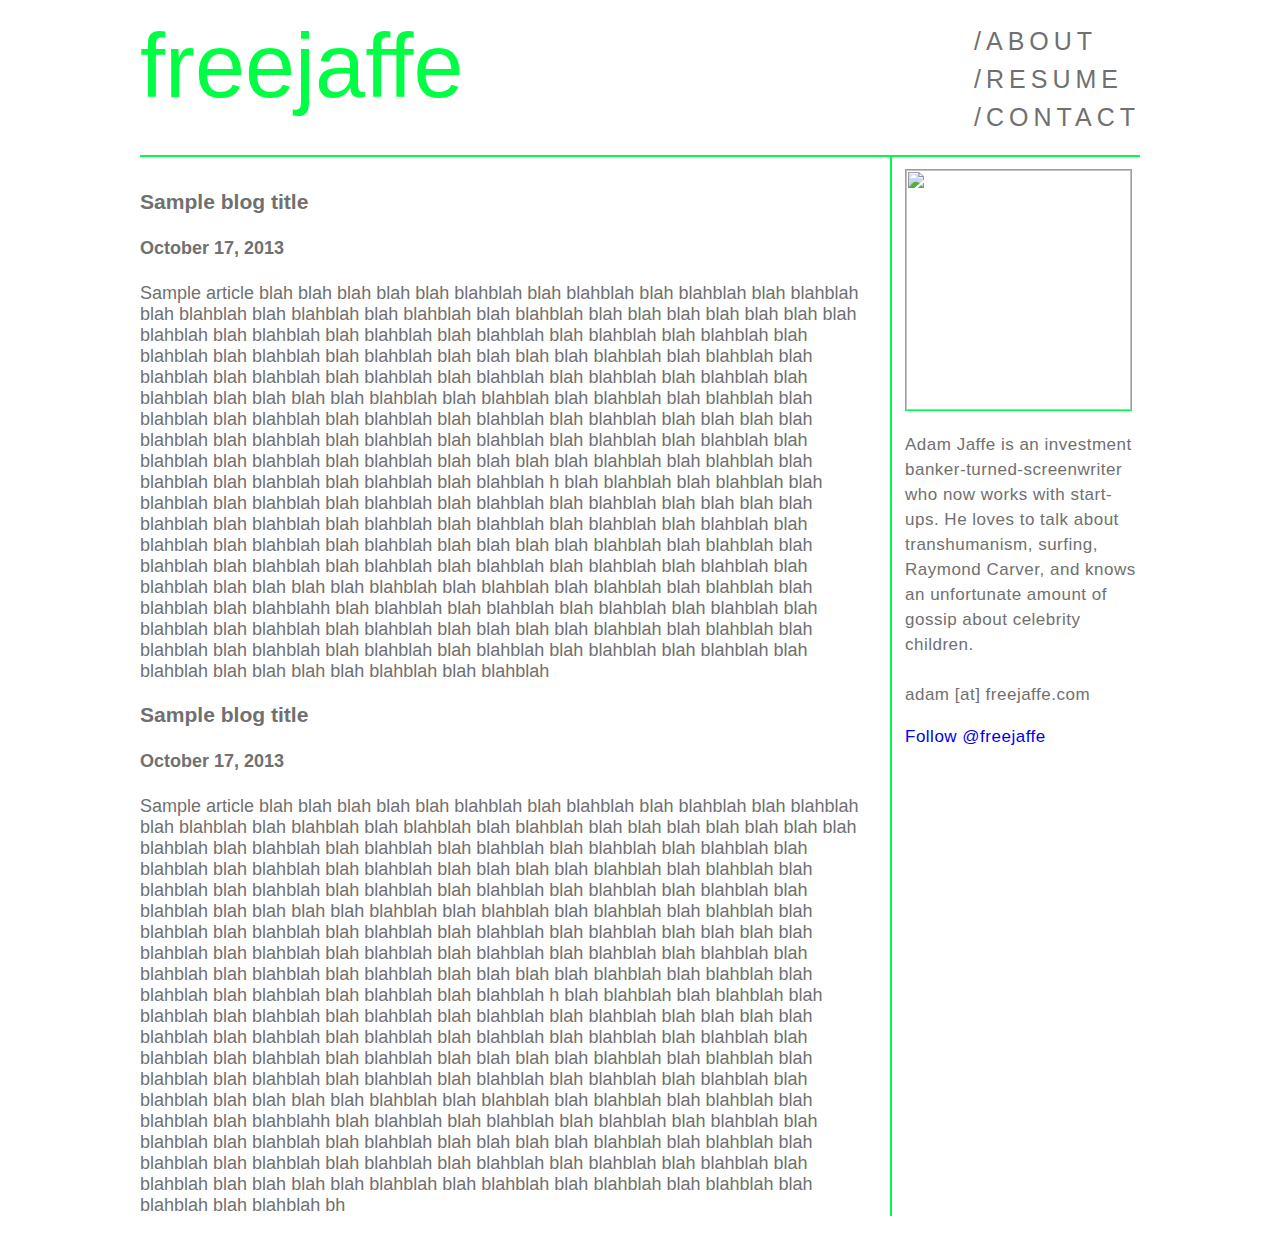
==== index.html @ b8f92a98 "tw" ====
<!DOCTYPE html>

<html>
	<head>
		<link type="text/css" rel="stylesheet" href="stylesheet.css"/>
		<title>freejaffe / BLOG</title>
	</head>
	<body>
		<div id="header">
			<a id ="logo" href="http://freejaffe.com">freejaffe</a>
			<div id="links">
				<ul>
					<li><a href="http://freejaffe.com/about">/About</a></li>
					<li><a href="https://db.tt/BTC8cmom">/Resume</a></li>
					<li><a href="http://freejaffe.com">/Contact</a></li>
				</ul>
			</div>
		</div>
		<div id="sidebar">
			<img id="selfie" src="https://db.tt/uGPskbHh"/>
			<div id="bio"><p>Adam Jaffe is an investment banker-turned-screenwriter who now works with start-ups. He loves to talk about transhumanism, surfing, Raymond Carver, and knows an unfortunate amount of gossip about celebrity children.<br/><br/>adam [at] freejaffe.com</p><a href="https://twitter.com/freejaffe" class="twitter-follow-button" data-show-count="false" data-size="large">Follow @freejaffe</a>
<script>!function(d,s,id){var js,fjs=d.getElementsByTagName(s)[0],p=/^http:/.test(d.location)?'http':'https';if(!d.getElementById(id)){js=d.createElement(s);js.id=id;js.src=p+'://platform.twitter.com/widgets.js';fjs.parentNode.insertBefore(js,fjs);}}(document, 'script', 'twitter-wjs');</script></div>
		</div>
		<div id="main">
			<div class="post">
				<h3 class="title">Sample blog title</h3>
				<h4 class="date">October 17, 2013</h4>
				<p class="article">Sample article blah blah blah blah blah blahblah blah blahblah blah blahblah blah blahblah blah blahblah blah blahblah blah blahblah blah blahblah blah blah blah blah blah blah blah blahblah blah blahblah blah blahblah blah blahblah blah blahblah blah blahblah blah blahblah blah blahblah blah blahblah blah blah blah blah blahblah blah blahblah blah blahblah blah blahblah blah blahblah blah blahblah blah blahblah blah blahblah blah blahblah blah blah blah blah blahblah blah blahblah blah blahblah blah blahblah blah blahblah blah blahblah blah blahblah blah blahblah blah blahblah blah blah blah blah blahblah blah blahblah blah blahblah blah blahblah blah blahblah blah blahblah blah blahblah blah blahblah blah blahblah blah blah blah blah blahblah blah blahblah blah blahblah blah blahblah blah blahblah blah blahblah h blah blahblah blah blahblah blah blahblah blah blahblah blah blahblah blah blahblah blah blahblah blah blah blah blah blahblah blah blahblah blah blahblah blah blahblah blah blahblah blah blahblah blah blahblah blah blahblah blah blahblah blah blah blah blah blahblah blah blahblah blah blahblah blah blahblah blah blahblah blah blahblah blah blahblah blah blahblah blah blahblah blah blah blah blah blahblah blah blahblah blah blahblah blah blahblah blah blahblah blah blahblahh blah blahblah blah blahblah blah blahblah blah blahblah blah blahblah blah blahblah blah blahblah blah blah blah blah blahblah blah blahblah blah blahblah blah blahblah blah blahblah blah blahblah blah blahblah blah blahblah blah blahblah blah blah blah blah blahblah blah blahblah</p>
			</div>
		<div class="post">
				<h3 class="title">Sample blog title</h3>
				<h4 class="date">October 17, 2013</h4>
				<p class="article">Sample article blah blah blah blah blah blahblah blah blahblah blah blahblah blah blahblah blah blahblah blah blahblah blah blahblah blah blahblah blah blah blah blah blah blah blah blahblah blah blahblah blah blahblah blah blahblah blah blahblah blah blahblah blah blahblah blah blahblah blah blahblah blah blah blah blah blahblah blah blahblah blah blahblah blah blahblah blah blahblah blah blahblah blah blahblah blah blahblah blah blahblah blah blah blah blah blahblah blah blahblah blah blahblah blah blahblah blah blahblah blah blahblah blah blahblah blah blahblah blah blahblah blah blah blah blah blahblah blah blahblah blah blahblah blah blahblah blah blahblah blah blahblah blah blahblah blah blahblah blah blahblah blah blah blah blah blahblah blah blahblah blah blahblah blah blahblah blah blahblah blah blahblah h blah blahblah blah blahblah blah blahblah blah blahblah blah blahblah blah blahblah blah blahblah blah blah blah blah blahblah blah blahblah blah blahblah blah blahblah blah blahblah blah blahblah blah blahblah blah blahblah blah blahblah blah blah blah blah blahblah blah blahblah blah blahblah blah blahblah blah blahblah blah blahblah blah blahblah blah blahblah blah blahblah blah blah blah blah blahblah blah blahblah blah blahblah blah blahblah blah blahblah blah blahblahh blah blahblah blah blahblah blah blahblah blah blahblah blah blahblah blah blahblah blah blahblah blah blah blah blah blahblah blah blahblah blah blahblah blah blahblah blah blahblah blah blahblah blah blahblah blah blahblah blah blahblah blah blah blah blah blahblah blah blahblah blah blahblah blah blahblah blah blahblah blah blahblah bh</p>
			</div>
		</div>
	</body>
</html>
---- stylesheet.css ----
body {
	background-color:#FFFFFF;
	font-family: Futura, "Gill Sans", sans-serif;
	font-size: 18px;
	color:#707070;
	width: 1000px;
	margin: auto;
}

#header {
	height: 140px;
	width: 1000px;
	border-bottom: 2px solid #00FF44;
	margin-top: 15px;
	background-color: #FFFFFF;
}

#logo {
	position: relative;
	float: left;
	font-size: 90px;
	color:#00FF44;
}

#links {
	position: relative;
	float: right;
	top: 7px;
	text-transform: uppercase;
	font-size: 25px;
	font-family: Futura, sans-serif;
	text-align: left;
	letter-spacing: 5px;
	line-height: 38px;
}

#links a {
	color: #707070
}

#links a:hover {
	color: #0066FF;
	cursor: pointer;
}


ul {
	list-style-type: none;
	padding: 0px;
	margin: 0px;
}


a {
	text-decoration: none;
}

#sidebar {
	position: relative;
	float: right;
	width: 250px;
}

#bio {
	letter-spacing: 0.5px;
	line-height: 25px;
	padding-left: 15px;
	font-size: 17px;
}

#selfie {
	height: 240px;
	width: 225px;
	margin-left: 15px;
	margin-top: 12px;
	border: 1px solid #00FF44;
}

#main {
	width: 750px;
	border-right: 2px solid #00FF44;
	padding-top: 12px;
	margin: 0px;
}

#title{
	margin-top: 0px;
}

#date{
	margin-top: 0px;
}

.post {
	width: 725px;
	margin-top: ;
}
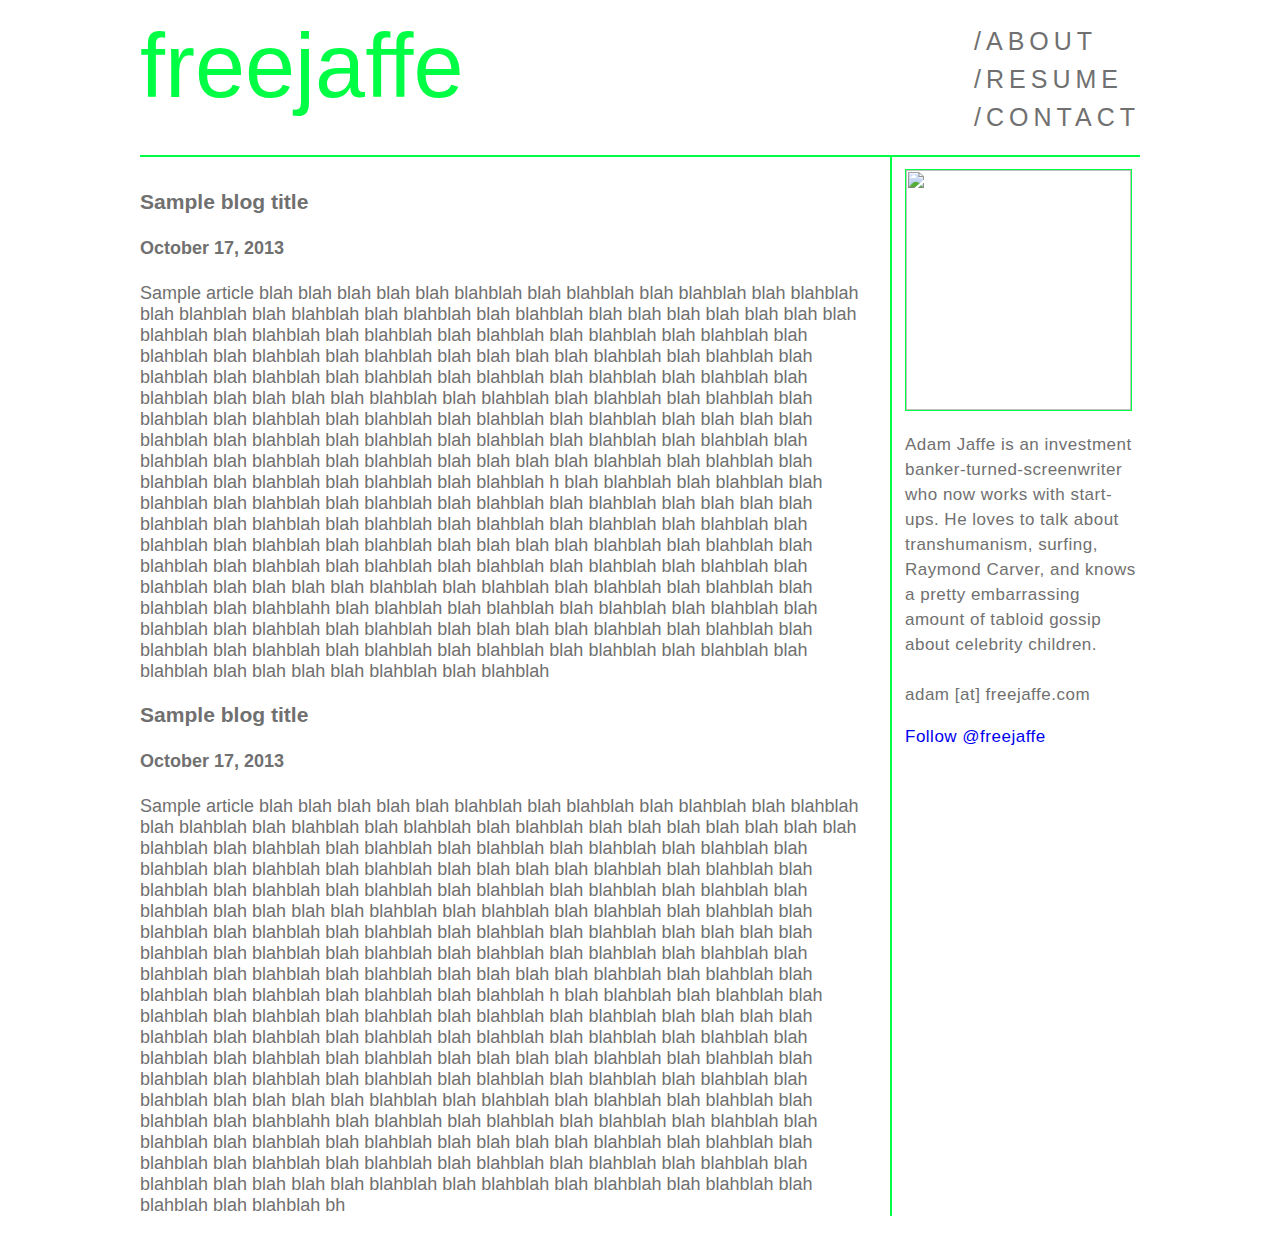
==== commit e8cec1cd: "xx" ====
--- a/index.html
+++ b/index.html
@@ -12,13 +12,13 @@
 				<ul>
 					<li><a href="http://freejaffe.com/about">/About</a></li>
 					<li><a href="https://db.tt/BTC8cmom">/Resume</a></li>
-					<li><a href="http://freejaffe.com">/Contact</a></li>
+					<li><a href="mailto:jaffeadam@gmail.com">/Contact</a></li>
 				</ul>
 			</div>
 		</div>
 		<div id="sidebar">
 			<img id="selfie" src="https://db.tt/uGPskbHh"/>
-			<div id="bio"><p>Adam Jaffe is an investment banker-turned-screenwriter who now works with start-ups. He loves to talk about transhumanism, surfing, Raymond Carver, and knows an unfortunate amount of gossip about celebrity children.<br/><br/>adam [at] freejaffe.com</p><a href="https://twitter.com/freejaffe" class="twitter-follow-button" data-show-count="false" data-size="large">Follow @freejaffe</a>
+			<div id="bio"><p>Adam Jaffe is an investment banker-turned-screenwriter who now works with start-ups. He loves to talk about transhumanism, surfing, Raymond Carver, and knows a pretty embarrassing amount of tabloid gossip about celebrity children.<br/><br/>adam [at] freejaffe.com</p><a href="https://twitter.com/freejaffe" class="twitter-follow-button" data-show-count="false" data-size="large">Follow @freejaffe</a>
 <script>!function(d,s,id){var js,fjs=d.getElementsByTagName(s)[0],p=/^http:/.test(d.location)?'http':'https';if(!d.getElementById(id)){js=d.createElement(s);js.id=id;js.src=p+'://platform.twitter.com/widgets.js';fjs.parentNode.insertBefore(js,fjs);}}(document, 'script', 'twitter-wjs');</script></div>
 		</div>
 		<div id="main">
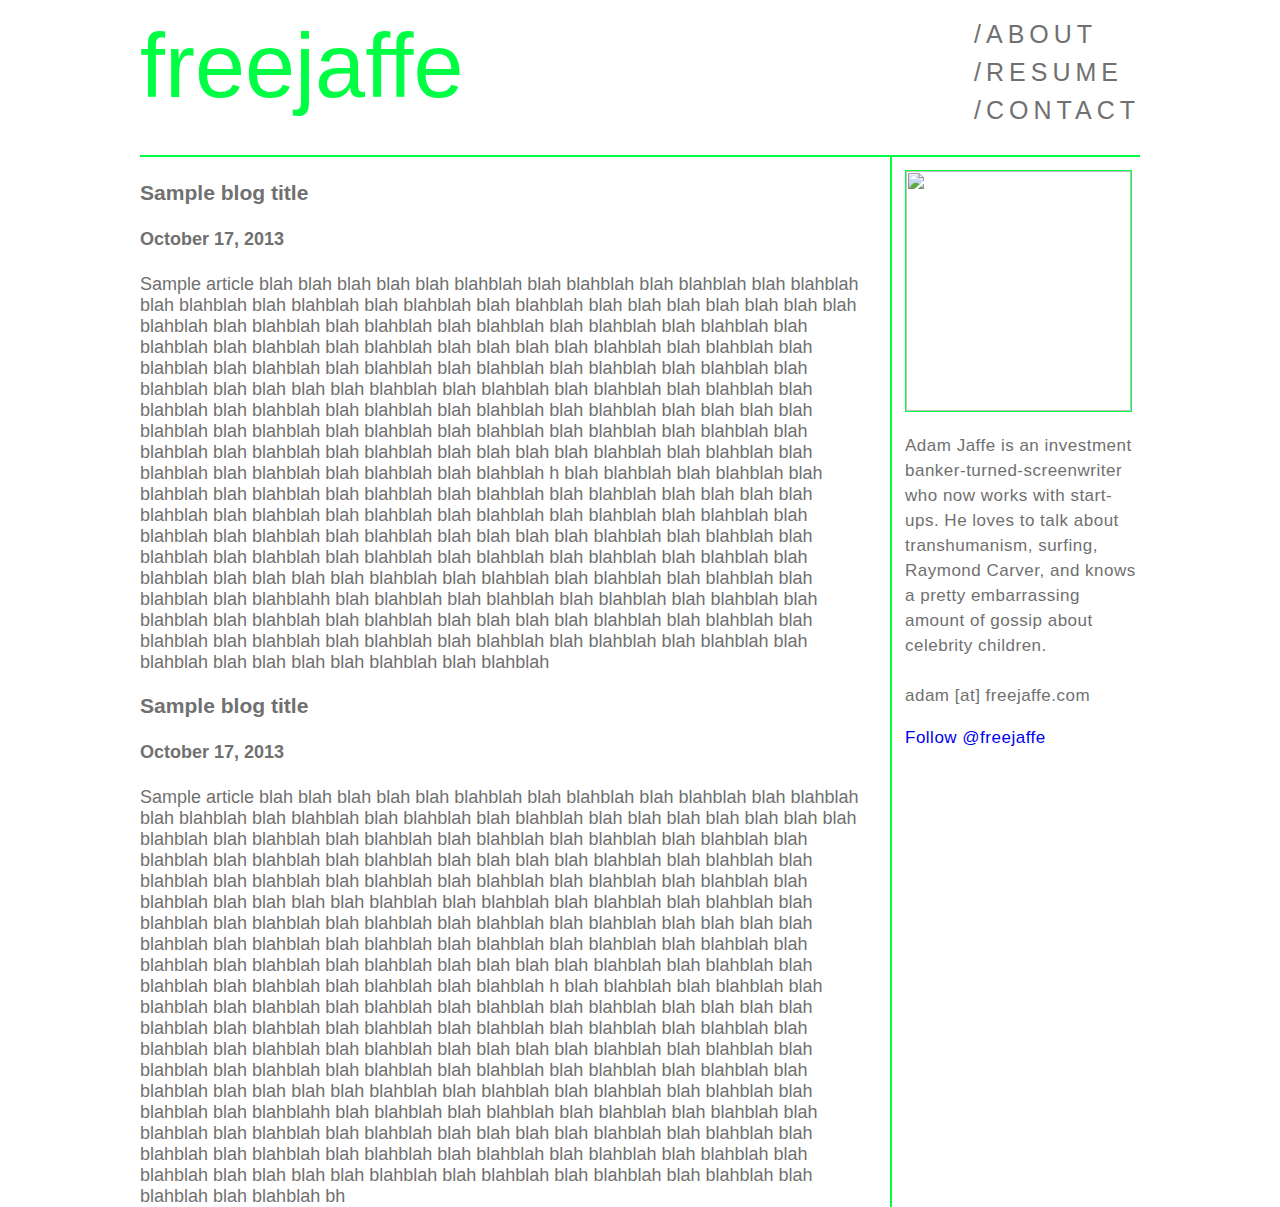
==== commit 4cd62c43: "xx" ====
--- a/index.html
+++ b/index.html
@@ -18,7 +18,7 @@
 		</div>
 		<div id="sidebar">
 			<img id="selfie" src="https://db.tt/uGPskbHh"/>
-			<div id="bio"><p>Adam Jaffe is an investment banker-turned-screenwriter who now works with start-ups. He loves to talk about transhumanism, surfing, Raymond Carver, and knows a pretty embarrassing amount of tabloid gossip about celebrity children.<br/><br/>adam [at] freejaffe.com</p><a href="https://twitter.com/freejaffe" class="twitter-follow-button" data-show-count="false" data-size="large">Follow @freejaffe</a>
+			<div id="bio"><p>Adam Jaffe is an investment banker-turned-screenwriter who now works with start-ups. He loves to talk about transhumanism, surfing, Raymond Carver, and knows a pretty embarrassing amount of gossip about celebrity children.<br/><br/>adam [at] freejaffe.com</p><a href="https://twitter.com/freejaffe" class="twitter-follow-button" data-show-count="false" data-size="large">Follow @freejaffe</a>
 <script>!function(d,s,id){var js,fjs=d.getElementsByTagName(s)[0],p=/^http:/.test(d.location)?'http':'https';if(!d.getElementById(id)){js=d.createElement(s);js.id=id;js.src=p+'://platform.twitter.com/widgets.js';fjs.parentNode.insertBefore(js,fjs);}}(document, 'script', 'twitter-wjs');</script></div>
 		</div>
 		<div id="main">
--- a/stylesheet.css
+++ b/stylesheet.css
@@ -8,22 +8,22 @@
 }
 
 #header {
+	position: fixed;
+	z-index: 200;
 	height: 140px;
 	width: 1000px;
 	border-bottom: 2px solid #00FF44;
-	margin-top: 15px;
+	padding-top: 15px;
 	background-color: #FFFFFF;
 }
 
 #logo {
-	position: relative;
 	float: left;
 	font-size: 90px;
 	color:#00FF44;
 }
 
 #links {
-	position: relative;
 	float: right;
 	top: 7px;
 	text-transform: uppercase;
@@ -50,13 +50,13 @@
 	margin: 0px;
 }
 
-
 a {
 	text-decoration: none;
 }
 
 #sidebar {
 	position: relative;
+	top: 158px;
 	float: right;
 	width: 250px;
 }
@@ -77,6 +77,8 @@
 }
 
 #main {
+	position: relative;
+	top: 148px;
 	width: 750px;
 	border-right: 2px solid #00FF44;
 	padding-top: 12px;
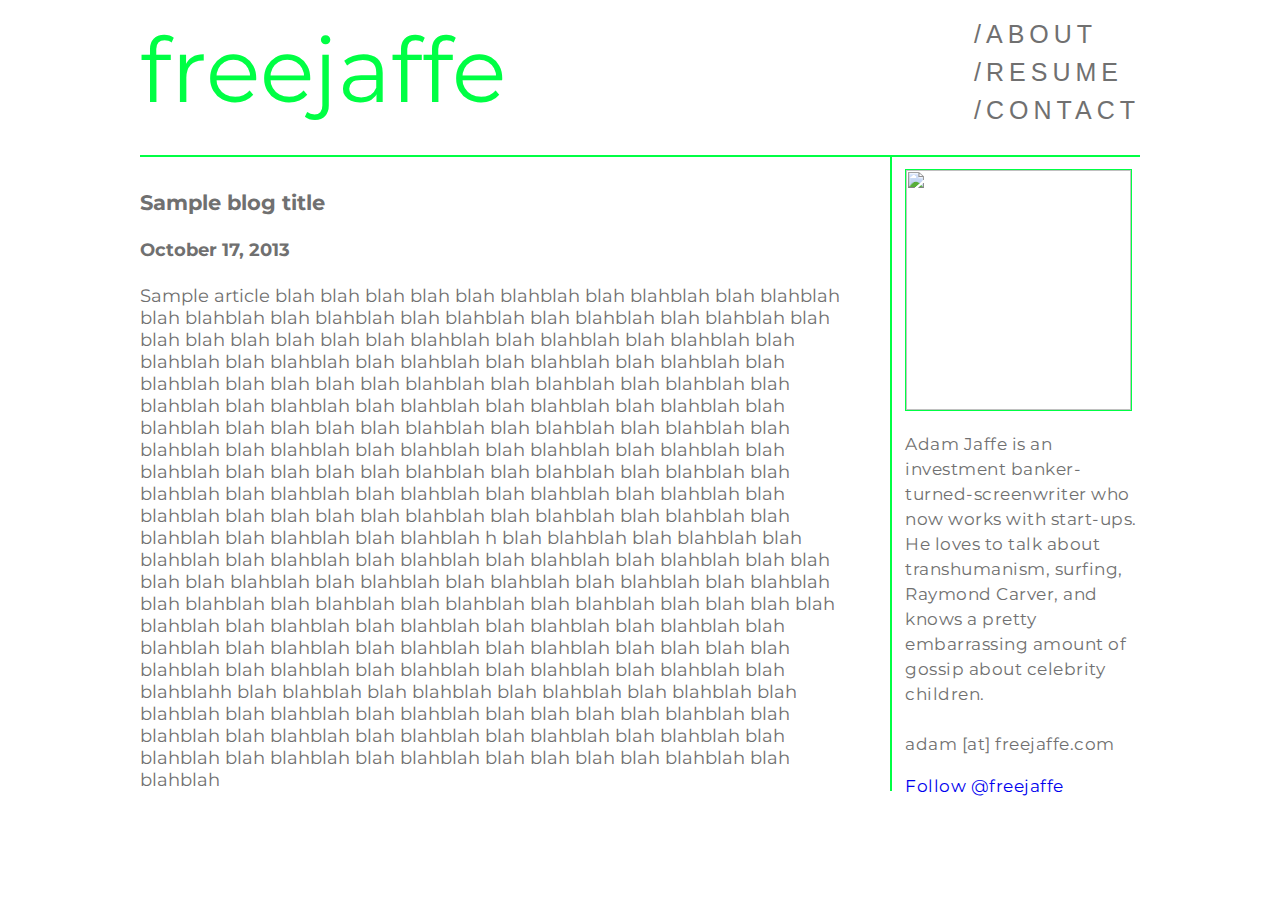
==== commit 322982bc: "tumblr" ====
--- a/index.html
+++ b/index.html
@@ -3,6 +3,7 @@
 <html>
 	<head>
 		<link type="text/css" rel="stylesheet" href="stylesheet.css"/>
+		<link href='http://fonts.googleapis.com/css?family=Montserrat:400,700' rel='stylesheet' type='text/css'>
 		<title>freejaffe / BLOG</title>
 	</head>
 	<body>
@@ -28,10 +29,8 @@
 				<p class="article">Sample article blah blah blah blah blah blahblah blah blahblah blah blahblah blah blahblah blah blahblah blah blahblah blah blahblah blah blahblah blah blah blah blah blah blah blah blahblah blah blahblah blah blahblah blah blahblah blah blahblah blah blahblah blah blahblah blah blahblah blah blahblah blah blah blah blah blahblah blah blahblah blah blahblah blah blahblah blah blahblah blah blahblah blah blahblah blah blahblah blah blahblah blah blah blah blah blahblah blah blahblah blah blahblah blah blahblah blah blahblah blah blahblah blah blahblah blah blahblah blah blahblah blah blah blah blah blahblah blah blahblah blah blahblah blah blahblah blah blahblah blah blahblah blah blahblah blah blahblah blah blahblah blah blah blah blah blahblah blah blahblah blah blahblah blah blahblah blah blahblah blah blahblah h blah blahblah blah blahblah blah blahblah blah blahblah blah blahblah blah blahblah blah blahblah blah blah blah blah blahblah blah blahblah blah blahblah blah blahblah blah blahblah blah blahblah blah blahblah blah blahblah blah blahblah blah blah blah blah blahblah blah blahblah blah blahblah blah blahblah blah blahblah blah blahblah blah blahblah blah blahblah blah blahblah blah blah blah blah blahblah blah blahblah blah blahblah blah blahblah blah blahblah blah blahblahh blah blahblah blah blahblah blah blahblah blah blahblah blah blahblah blah blahblah blah blahblah blah blah blah blah blahblah blah blahblah blah blahblah blah blahblah blah blahblah blah blahblah blah blahblah blah blahblah blah blahblah blah blah blah blah blahblah blah blahblah</p>
 			</div>
 		<div class="post">
-				<h3 class="title">Sample blog title</h3>
-				<h4 class="date">October 17, 2013</h4>
-				<p class="article">Sample article blah blah blah blah blah blahblah blah blahblah blah blahblah blah blahblah blah blahblah blah blahblah blah blahblah blah blahblah blah blah blah blah blah blah blah blahblah blah blahblah blah blahblah blah blahblah blah blahblah blah blahblah blah blahblah blah blahblah blah blahblah blah blah blah blah blahblah blah blahblah blah blahblah blah blahblah blah blahblah blah blahblah blah blahblah blah blahblah blah blahblah blah blah blah blah blahblah blah blahblah blah blahblah blah blahblah blah blahblah blah blahblah blah blahblah blah blahblah blah blahblah blah blah blah blah blahblah blah blahblah blah blahblah blah blahblah blah blahblah blah blahblah blah blahblah blah blahblah blah blahblah blah blah blah blah blahblah blah blahblah blah blahblah blah blahblah blah blahblah blah blahblah h blah blahblah blah blahblah blah blahblah blah blahblah blah blahblah blah blahblah blah blahblah blah blah blah blah blahblah blah blahblah blah blahblah blah blahblah blah blahblah blah blahblah blah blahblah blah blahblah blah blahblah blah blah blah blah blahblah blah blahblah blah blahblah blah blahblah blah blahblah blah blahblah blah blahblah blah blahblah blah blahblah blah blah blah blah blahblah blah blahblah blah blahblah blah blahblah blah blahblah blah blahblahh blah blahblah blah blahblah blah blahblah blah blahblah blah blahblah blah blahblah blah blahblah blah blah blah blah blahblah blah blahblah blah blahblah blah blahblah blah blahblah blah blahblah blah blahblah blah blahblah blah blahblah blah blah blah blah blahblah blah blahblah blah blahblah blah blahblah blah blahblah blah blahblah bh</p>
-			</div>
+			<script type="text/javascript" src="http://freejaffe.tumblr.com/js"></script>
+		</div>
 		</div>
 	</body>
 </html>--- a/stylesheet.css
+++ b/stylesheet.css
@@ -1,17 +1,16 @@
 body {
 	background-color:#FFFFFF;
-	font-family: Futura, "Gill Sans", sans-serif;
+	font-family: "Montserrat", "Gill Sans", sans-serif;
 	font-size: 18px;
 	color:#707070;
 	width: 1000px;
 	margin: auto;
+	padding-left: 50px;
+	padding-right: 50px;
 }
 
 #header {
-	position: fixed;
-	z-index: 200;
 	height: 140px;
-	width: 1000px;
 	border-bottom: 2px solid #00FF44;
 	padding-top: 15px;
 	background-color: #FFFFFF;
@@ -56,7 +55,6 @@
 
 #sidebar {
 	position: relative;
-	top: 158px;
 	float: right;
 	width: 250px;
 }
@@ -78,7 +76,6 @@
 
 #main {
 	position: relative;
-	top: 148px;
 	width: 750px;
 	border-right: 2px solid #00FF44;
 	padding-top: 12px;
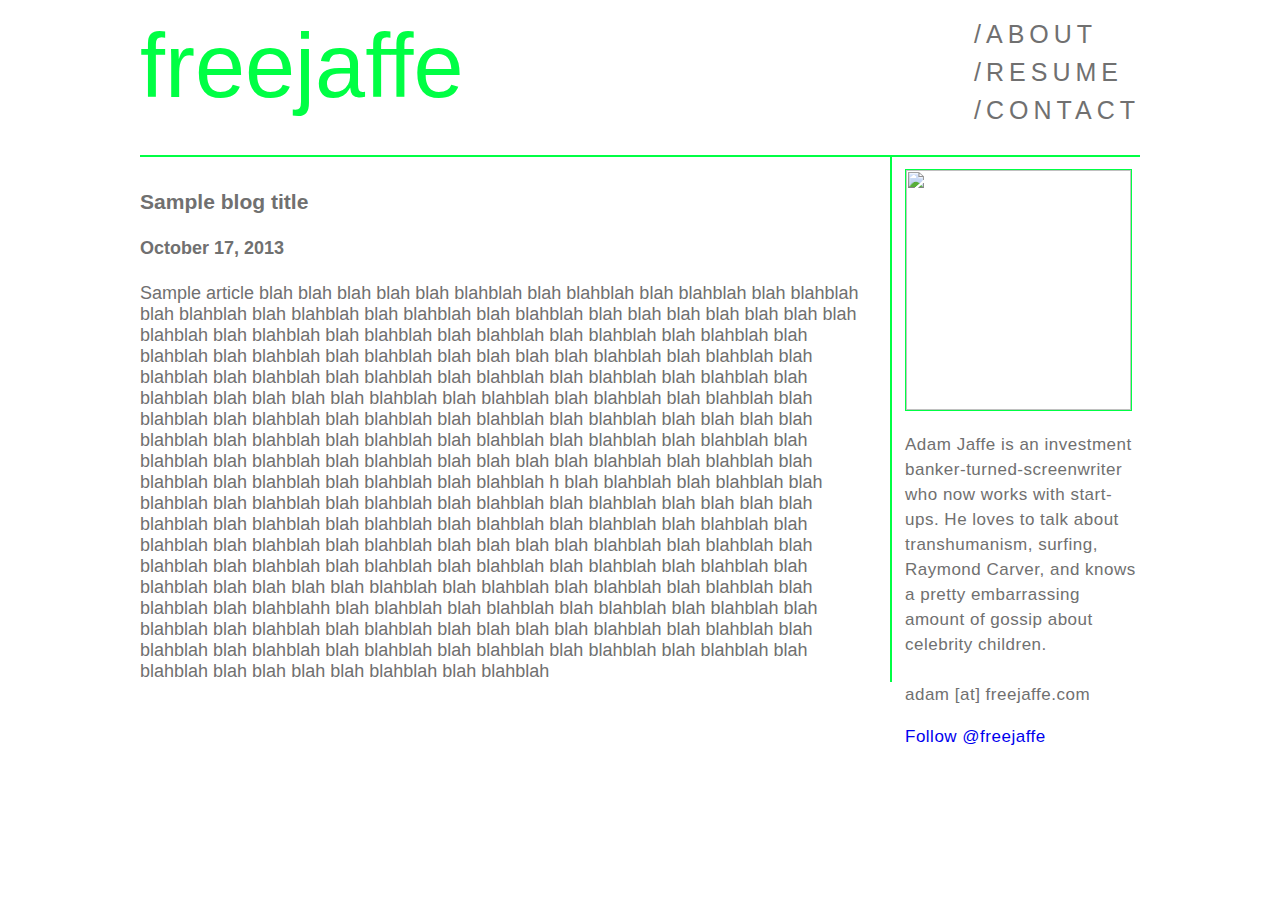
==== commit 63fe86ed: "xx" ====
--- a/index.html
+++ b/index.html
@@ -3,7 +3,7 @@
 <html>
 	<head>
 		<link type="text/css" rel="stylesheet" href="stylesheet.css"/>
-		<link href='http://fonts.googleapis.com/css?family=Montserrat:400,700' rel='stylesheet' type='text/css'>
+		<link href='http://fonts.googleapis.com/css?family=Metrophobic' rel='stylesheet' type='text/css'>
 		<title>freejaffe / BLOG</title>
 	</head>
 	<body>
@@ -28,9 +28,6 @@
 				<h4 class="date">October 17, 2013</h4>
 				<p class="article">Sample article blah blah blah blah blah blahblah blah blahblah blah blahblah blah blahblah blah blahblah blah blahblah blah blahblah blah blahblah blah blah blah blah blah blah blah blahblah blah blahblah blah blahblah blah blahblah blah blahblah blah blahblah blah blahblah blah blahblah blah blahblah blah blah blah blah blahblah blah blahblah blah blahblah blah blahblah blah blahblah blah blahblah blah blahblah blah blahblah blah blahblah blah blah blah blah blahblah blah blahblah blah blahblah blah blahblah blah blahblah blah blahblah blah blahblah blah blahblah blah blahblah blah blah blah blah blahblah blah blahblah blah blahblah blah blahblah blah blahblah blah blahblah blah blahblah blah blahblah blah blahblah blah blah blah blah blahblah blah blahblah blah blahblah blah blahblah blah blahblah blah blahblah h blah blahblah blah blahblah blah blahblah blah blahblah blah blahblah blah blahblah blah blahblah blah blah blah blah blahblah blah blahblah blah blahblah blah blahblah blah blahblah blah blahblah blah blahblah blah blahblah blah blahblah blah blah blah blah blahblah blah blahblah blah blahblah blah blahblah blah blahblah blah blahblah blah blahblah blah blahblah blah blahblah blah blah blah blah blahblah blah blahblah blah blahblah blah blahblah blah blahblah blah blahblahh blah blahblah blah blahblah blah blahblah blah blahblah blah blahblah blah blahblah blah blahblah blah blah blah blah blahblah blah blahblah blah blahblah blah blahblah blah blahblah blah blahblah blah blahblah blah blahblah blah blahblah blah blah blah blah blahblah blah blahblah</p>
 			</div>
-		<div class="post">
-			<script type="text/javascript" src="http://freejaffe.tumblr.com/js"></script>
-		</div>
 		</div>
 	</body>
 </html>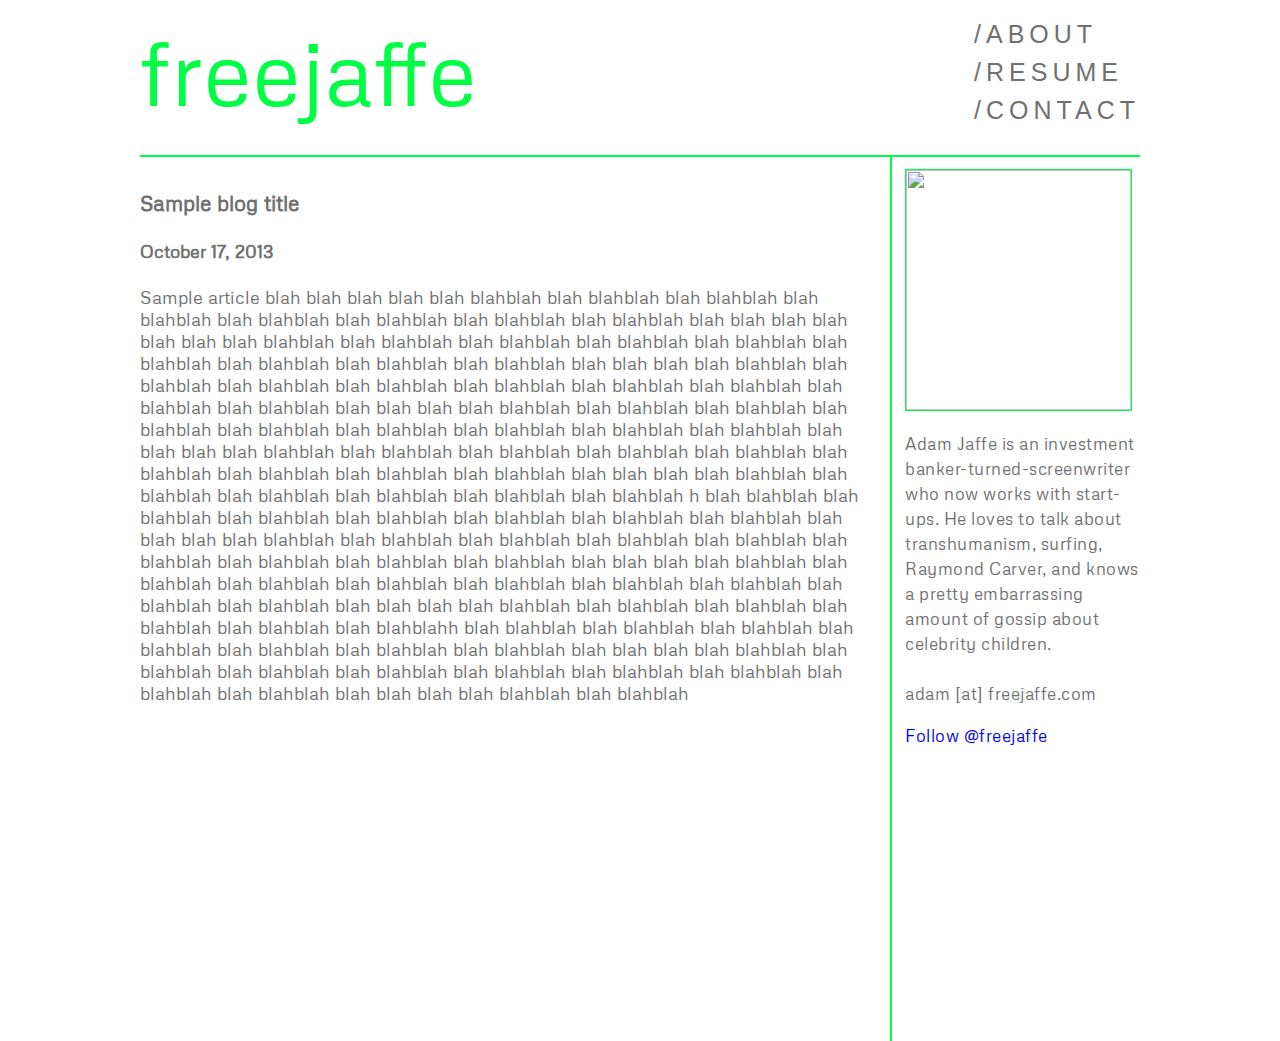
==== commit f622a98f: "iframe" ====
--- a/index.html
+++ b/index.html
@@ -28,6 +28,7 @@
 				<h4 class="date">October 17, 2013</h4>
 				<p class="article">Sample article blah blah blah blah blah blahblah blah blahblah blah blahblah blah blahblah blah blahblah blah blahblah blah blahblah blah blahblah blah blah blah blah blah blah blah blahblah blah blahblah blah blahblah blah blahblah blah blahblah blah blahblah blah blahblah blah blahblah blah blahblah blah blah blah blah blahblah blah blahblah blah blahblah blah blahblah blah blahblah blah blahblah blah blahblah blah blahblah blah blahblah blah blah blah blah blahblah blah blahblah blah blahblah blah blahblah blah blahblah blah blahblah blah blahblah blah blahblah blah blahblah blah blah blah blah blahblah blah blahblah blah blahblah blah blahblah blah blahblah blah blahblah blah blahblah blah blahblah blah blahblah blah blah blah blah blahblah blah blahblah blah blahblah blah blahblah blah blahblah blah blahblah h blah blahblah blah blahblah blah blahblah blah blahblah blah blahblah blah blahblah blah blahblah blah blah blah blah blahblah blah blahblah blah blahblah blah blahblah blah blahblah blah blahblah blah blahblah blah blahblah blah blahblah blah blah blah blah blahblah blah blahblah blah blahblah blah blahblah blah blahblah blah blahblah blah blahblah blah blahblah blah blahblah blah blah blah blah blahblah blah blahblah blah blahblah blah blahblah blah blahblah blah blahblahh blah blahblah blah blahblah blah blahblah blah blahblah blah blahblah blah blahblah blah blahblah blah blah blah blah blahblah blah blahblah blah blahblah blah blahblah blah blahblah blah blahblah blah blahblah blah blahblah blah blahblah blah blah blah blah blahblah blah blahblah</p>
 			</div>
+			<div class="post"><iframe width="420" height="315" src="http://freejaffe.wordpress.com" frameborder="0" allowfullscreen></iframe></div>
 		</div>
 	</body>
 </html>--- a/stylesheet.css
+++ b/stylesheet.css
@@ -1,6 +1,6 @@
 body {
 	background-color:#FFFFFF;
-	font-family: "Montserrat", "Gill Sans", sans-serif;
+	font-family: "Futura", "Metrophobic", "Gill Sans", sans-serif;
 	font-size: 18px;
 	color:#707070;
 	width: 1000px;
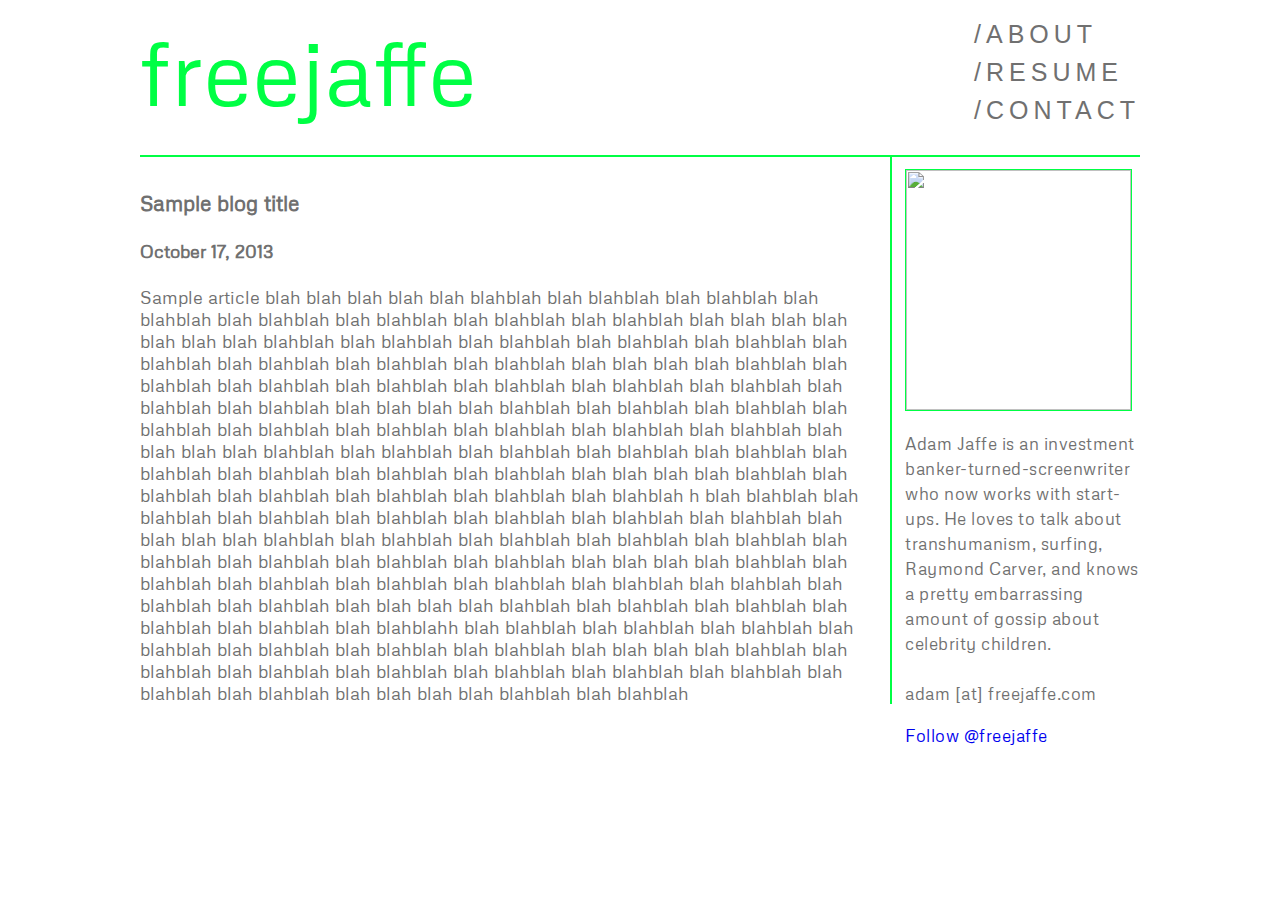
==== commit 687f8168: "xx" ====
--- a/index.html
+++ b/index.html
@@ -28,7 +28,6 @@
 				<h4 class="date">October 17, 2013</h4>
 				<p class="article">Sample article blah blah blah blah blah blahblah blah blahblah blah blahblah blah blahblah blah blahblah blah blahblah blah blahblah blah blahblah blah blah blah blah blah blah blah blahblah blah blahblah blah blahblah blah blahblah blah blahblah blah blahblah blah blahblah blah blahblah blah blahblah blah blah blah blah blahblah blah blahblah blah blahblah blah blahblah blah blahblah blah blahblah blah blahblah blah blahblah blah blahblah blah blah blah blah blahblah blah blahblah blah blahblah blah blahblah blah blahblah blah blahblah blah blahblah blah blahblah blah blahblah blah blah blah blah blahblah blah blahblah blah blahblah blah blahblah blah blahblah blah blahblah blah blahblah blah blahblah blah blahblah blah blah blah blah blahblah blah blahblah blah blahblah blah blahblah blah blahblah blah blahblah h blah blahblah blah blahblah blah blahblah blah blahblah blah blahblah blah blahblah blah blahblah blah blah blah blah blahblah blah blahblah blah blahblah blah blahblah blah blahblah blah blahblah blah blahblah blah blahblah blah blahblah blah blah blah blah blahblah blah blahblah blah blahblah blah blahblah blah blahblah blah blahblah blah blahblah blah blahblah blah blahblah blah blah blah blah blahblah blah blahblah blah blahblah blah blahblah blah blahblah blah blahblahh blah blahblah blah blahblah blah blahblah blah blahblah blah blahblah blah blahblah blah blahblah blah blah blah blah blahblah blah blahblah blah blahblah blah blahblah blah blahblah blah blahblah blah blahblah blah blahblah blah blahblah blah blah blah blah blahblah blah blahblah</p>
 			</div>
-			<div class="post"><iframe width="420" height="315" src="http://freejaffe.wordpress.com" frameborder="0" allowfullscreen></iframe></div>
 		</div>
 	</body>
 </html>